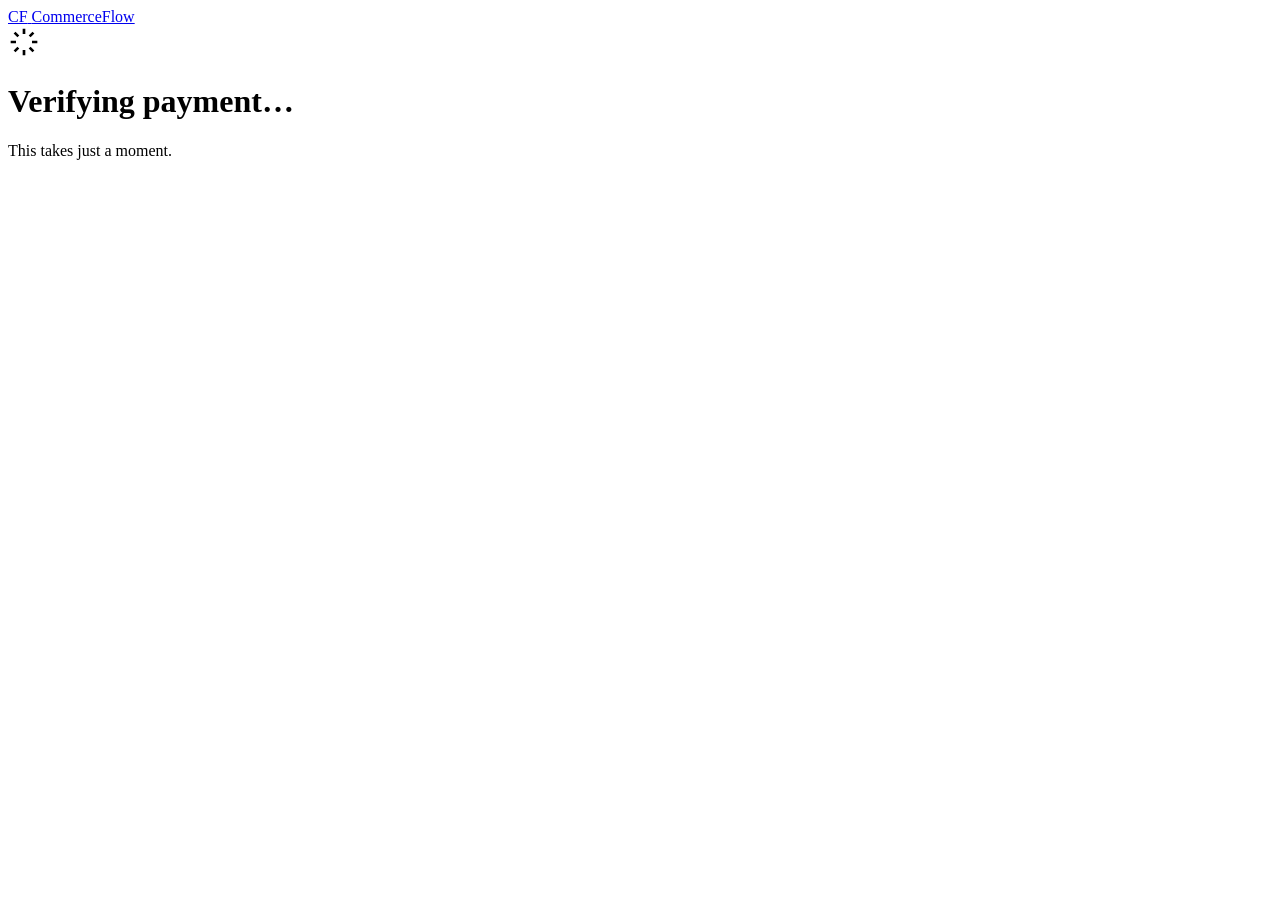
==== frontend/success.html @ 416d4f4d "initial commit" ====
<!DOCTYPE html>
<html lang="en">
<head>
  <meta charset="UTF-8" />
  <meta name="viewport" content="width=device-width, initial-scale=1.0" />
  <title>Payment Status — CommerceFlow</title>
  <link rel="preconnect" href="https://fonts.googleapis.com" />
  <link rel="preconnect" href="https://fonts.gstatic.com" crossorigin />
  <link href="https://fonts.googleapis.com/css2?family=Syne:wght@400;500;600;700;800&family=Karla:ital,wght@0,300;0,400;0,500;0,600;1,300&family=JetBrains+Mono:wght@400;500&display=swap" rel="stylesheet" />
  <link rel="stylesheet" href="/static/css/style.css" />
</head>
<body class="status-page">

  <header class="site-header site-header--minimal">
    <div class="header-inner">
      <a href="/" class="logo">
        <span class="logo-mark">CF</span>
        <span class="logo-text">CommerceFlow</span>
      </a>
    </div>
  </header>

  <main class="status-main">

    <!-- Loading state -->
    <div class="status-card" id="stateLoading">
      <div class="status-icon status-icon--loading">
        <svg width="32" height="32" viewBox="0 0 24 24" fill="none" stroke="currentColor" stroke-width="2" class="spin">
          <path d="M12 2v4M12 18v4M4.93 4.93l2.83 2.83M16.24 16.24l2.83 2.83M2 12h4M18 12h4M4.93 19.07l2.83-2.83M16.24 7.76l2.83-2.83"/>
        </svg>
      </div>
      <h1 class="status-title">Verifying payment…</h1>
      <p class="status-sub">This takes just a moment.</p>
    </div>

    <!-- Success state -->
    <div class="status-card" id="stateSuccess" style="display:none;">
      <div class="status-icon status-icon--success">
        <svg width="36" height="36" viewBox="0 0 24 24" fill="none" stroke="currentColor" stroke-width="2.2">
          <path d="M20 6L9 17l-5-5"/>
        </svg>
      </div>
      <p class="status-eyebrow">Payment confirmed</p>
      <h1 class="status-title">Thank you!</h1>
      <p class="status-sub">Your transaction was successful. Check your email for your receipt.</p>

      <div class="order-details" id="orderDetails">
        <div class="order-row">
          <span class="order-label">Reference</span>
          <code class="order-value" id="detailRef">—</code>
        </div>
        <div class="order-row">
          <span class="order-label">Amount</span>
          <span class="order-value order-value--amount" id="detailAmount">—</span>
        </div>
        <div class="order-row">
          <span class="order-label">Email</span>
          <span class="order-value" id="detailEmail">—</span>
        </div>
        <div class="order-row">
          <span class="order-label">Status</span>
          <span class="order-value status-pill status-pill--success">Paid</span>
        </div>
      </div>

      <a href="/" class="back-btn">Continue Shopping</a>
    </div>

    <!-- Failed state -->
    <div class="status-card" id="stateFailed" style="display:none;">
      <div class="status-icon status-icon--failed">
        <svg width="36" height="36" viewBox="0 0 24 24" fill="none" stroke="currentColor" stroke-width="2.2">
          <line x1="18" y1="6" x2="6" y2="18"/><line x1="6" y1="6" x2="18" y2="18"/>
        </svg>
      </div>
      <p class="status-eyebrow">Payment unsuccessful</p>
      <h1 class="status-title" id="failedTitle">Payment Failed</h1>
      <p class="status-sub" id="failedSub">Your card was declined or you closed the payment page. No charge was made.</p>

      <div class="order-details">
        <div class="order-row">
          <span class="order-label">Reference</span>
          <code class="order-value" id="failedRef">—</code>
        </div>
        <div class="order-row">
          <span class="order-label">Status</span>
          <span class="order-value status-pill status-pill--failed" id="failedStatus">Failed</span>
        </div>
      </div>

      <a href="/" class="back-btn back-btn--secondary">Try Again</a>
    </div>

    <!-- Error state (no reference / API down) -->
    <div class="status-card" id="stateError" style="display:none;">
      <div class="status-icon status-icon--failed">
        <svg width="36" height="36" viewBox="0 0 24 24" fill="none" stroke="currentColor" stroke-width="2.2">
          <circle cx="12" cy="12" r="10"/>
          <line x1="12" y1="8" x2="12" y2="12"/>
          <line x1="12" y1="16" x2="12.01" y2="16"/>
        </svg>
      </div>
      <p class="status-eyebrow">Something went wrong</p>
      <h1 class="status-title">Verification Error</h1>
      <p class="status-sub" id="errorMsg">We couldn't verify your payment. Please contact support with your transaction reference.</p>
      <a href="/" class="back-btn back-btn--secondary">Return to Store</a>
    </div>

  </main>

  <script src="/static/js/success.js"></script>
</body>
</html>
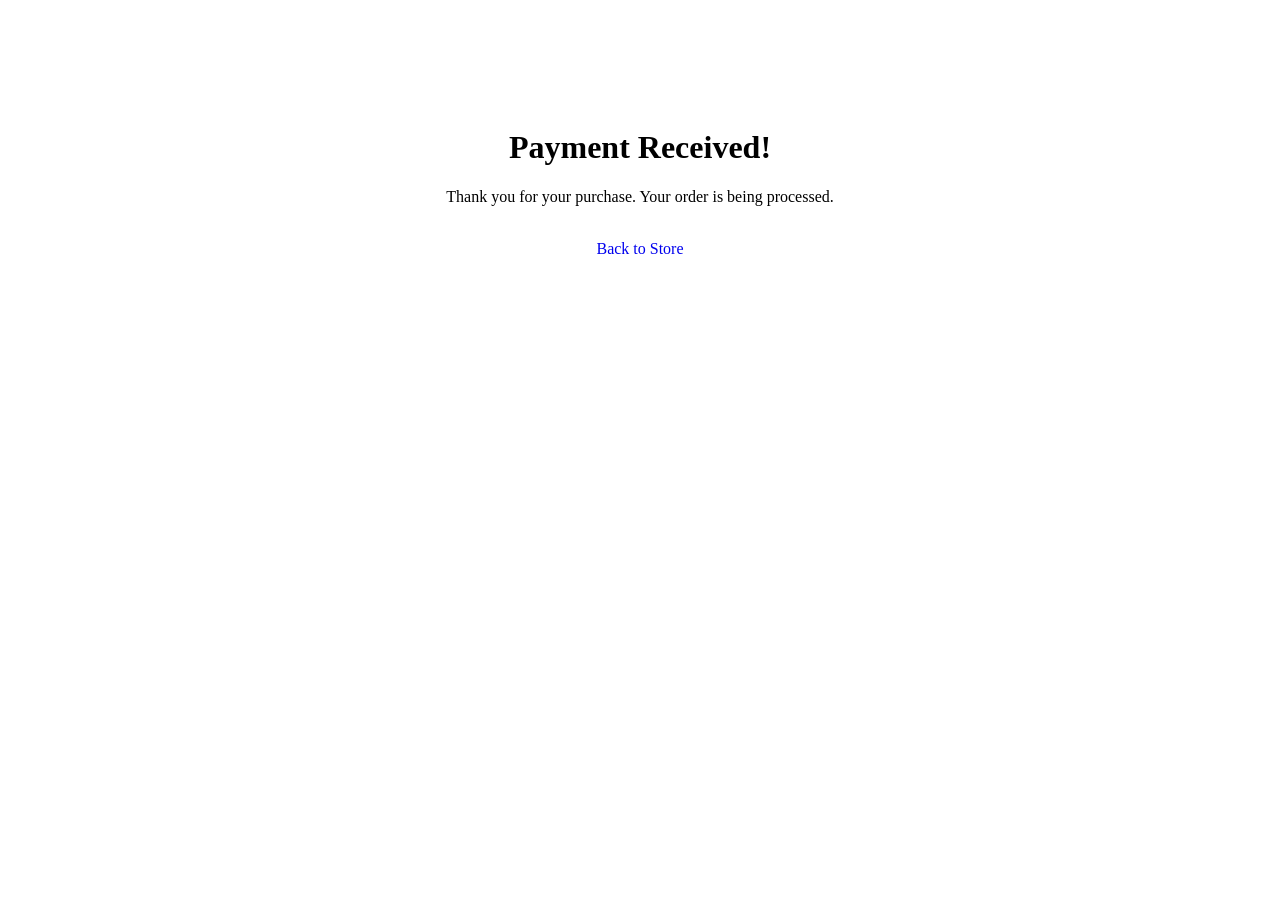
==== commit 5d88520a: "Complete e-commerce transaction system with Paystack integration" ====
--- a/frontend/success.html
+++ b/frontend/success.html
@@ -1,113 +1,15 @@
 <!DOCTYPE html>
-<html lang="en">
+<html>
 <head>
-  <meta charset="UTF-8" />
-  <meta name="viewport" content="width=device-width, initial-scale=1.0" />
-  <title>Payment Status — CommerceFlow</title>
-  <link rel="preconnect" href="https://fonts.googleapis.com" />
-  <link rel="preconnect" href="https://fonts.gstatic.com" crossorigin />
-  <link href="https://fonts.googleapis.com/css2?family=Syne:wght@400;500;600;700;800&family=Karla:ital,wght@0,300;0,400;0,500;0,600;1,300&family=JetBrains+Mono:wght@400;500&display=swap" rel="stylesheet" />
-  <link rel="stylesheet" href="/static/css/style.css" />
+    <title>Payment Successful</title>
+    <link rel="stylesheet" href="/static/style.css">
 </head>
-<body class="status-page">
-
-  <header class="site-header site-header--minimal">
-    <div class="header-inner">
-      <a href="/" class="logo">
-        <span class="logo-mark">CF</span>
-        <span class="logo-text">CommerceFlow</span>
-      </a>
+<body style="text-align: center; padding-top: 100px;">
+    <div class="product-card" style="display: inline-block; flex-direction: column;">
+        <h1 class="status-success">Payment Received!</h1>
+        <p>Thank you for your purchase. Your order is being processed.</p>
+        <br>
+        <a href="/" class="btn-pay" style="text-decoration: none;">Back to Store</a>
     </div>
-  </header>
-
-  <main class="status-main">
-
-    <!-- Loading state -->
-    <div class="status-card" id="stateLoading">
-      <div class="status-icon status-icon--loading">
-        <svg width="32" height="32" viewBox="0 0 24 24" fill="none" stroke="currentColor" stroke-width="2" class="spin">
-          <path d="M12 2v4M12 18v4M4.93 4.93l2.83 2.83M16.24 16.24l2.83 2.83M2 12h4M18 12h4M4.93 19.07l2.83-2.83M16.24 7.76l2.83-2.83"/>
-        </svg>
-      </div>
-      <h1 class="status-title">Verifying payment…</h1>
-      <p class="status-sub">This takes just a moment.</p>
-    </div>
-
-    <!-- Success state -->
-    <div class="status-card" id="stateSuccess" style="display:none;">
-      <div class="status-icon status-icon--success">
-        <svg width="36" height="36" viewBox="0 0 24 24" fill="none" stroke="currentColor" stroke-width="2.2">
-          <path d="M20 6L9 17l-5-5"/>
-        </svg>
-      </div>
-      <p class="status-eyebrow">Payment confirmed</p>
-      <h1 class="status-title">Thank you!</h1>
-      <p class="status-sub">Your transaction was successful. Check your email for your receipt.</p>
-
-      <div class="order-details" id="orderDetails">
-        <div class="order-row">
-          <span class="order-label">Reference</span>
-          <code class="order-value" id="detailRef">—</code>
-        </div>
-        <div class="order-row">
-          <span class="order-label">Amount</span>
-          <span class="order-value order-value--amount" id="detailAmount">—</span>
-        </div>
-        <div class="order-row">
-          <span class="order-label">Email</span>
-          <span class="order-value" id="detailEmail">—</span>
-        </div>
-        <div class="order-row">
-          <span class="order-label">Status</span>
-          <span class="order-value status-pill status-pill--success">Paid</span>
-        </div>
-      </div>
-
-      <a href="/" class="back-btn">Continue Shopping</a>
-    </div>
-
-    <!-- Failed state -->
-    <div class="status-card" id="stateFailed" style="display:none;">
-      <div class="status-icon status-icon--failed">
-        <svg width="36" height="36" viewBox="0 0 24 24" fill="none" stroke="currentColor" stroke-width="2.2">
-          <line x1="18" y1="6" x2="6" y2="18"/><line x1="6" y1="6" x2="18" y2="18"/>
-        </svg>
-      </div>
-      <p class="status-eyebrow">Payment unsuccessful</p>
-      <h1 class="status-title" id="failedTitle">Payment Failed</h1>
-      <p class="status-sub" id="failedSub">Your card was declined or you closed the payment page. No charge was made.</p>
-
-      <div class="order-details">
-        <div class="order-row">
-          <span class="order-label">Reference</span>
-          <code class="order-value" id="failedRef">—</code>
-        </div>
-        <div class="order-row">
-          <span class="order-label">Status</span>
-          <span class="order-value status-pill status-pill--failed" id="failedStatus">Failed</span>
-        </div>
-      </div>
-
-      <a href="/" class="back-btn back-btn--secondary">Try Again</a>
-    </div>
-
-    <!-- Error state (no reference / API down) -->
-    <div class="status-card" id="stateError" style="display:none;">
-      <div class="status-icon status-icon--failed">
-        <svg width="36" height="36" viewBox="0 0 24 24" fill="none" stroke="currentColor" stroke-width="2.2">
-          <circle cx="12" cy="12" r="10"/>
-          <line x1="12" y1="8" x2="12" y2="12"/>
-          <line x1="12" y1="16" x2="12.01" y2="16"/>
-        </svg>
-      </div>
-      <p class="status-eyebrow">Something went wrong</p>
-      <h1 class="status-title">Verification Error</h1>
-      <p class="status-sub" id="errorMsg">We couldn't verify your payment. Please contact support with your transaction reference.</p>
-      <a href="/" class="back-btn back-btn--secondary">Return to Store</a>
-    </div>
-
-  </main>
-
-  <script src="/static/js/success.js"></script>
 </body>
 </html>
